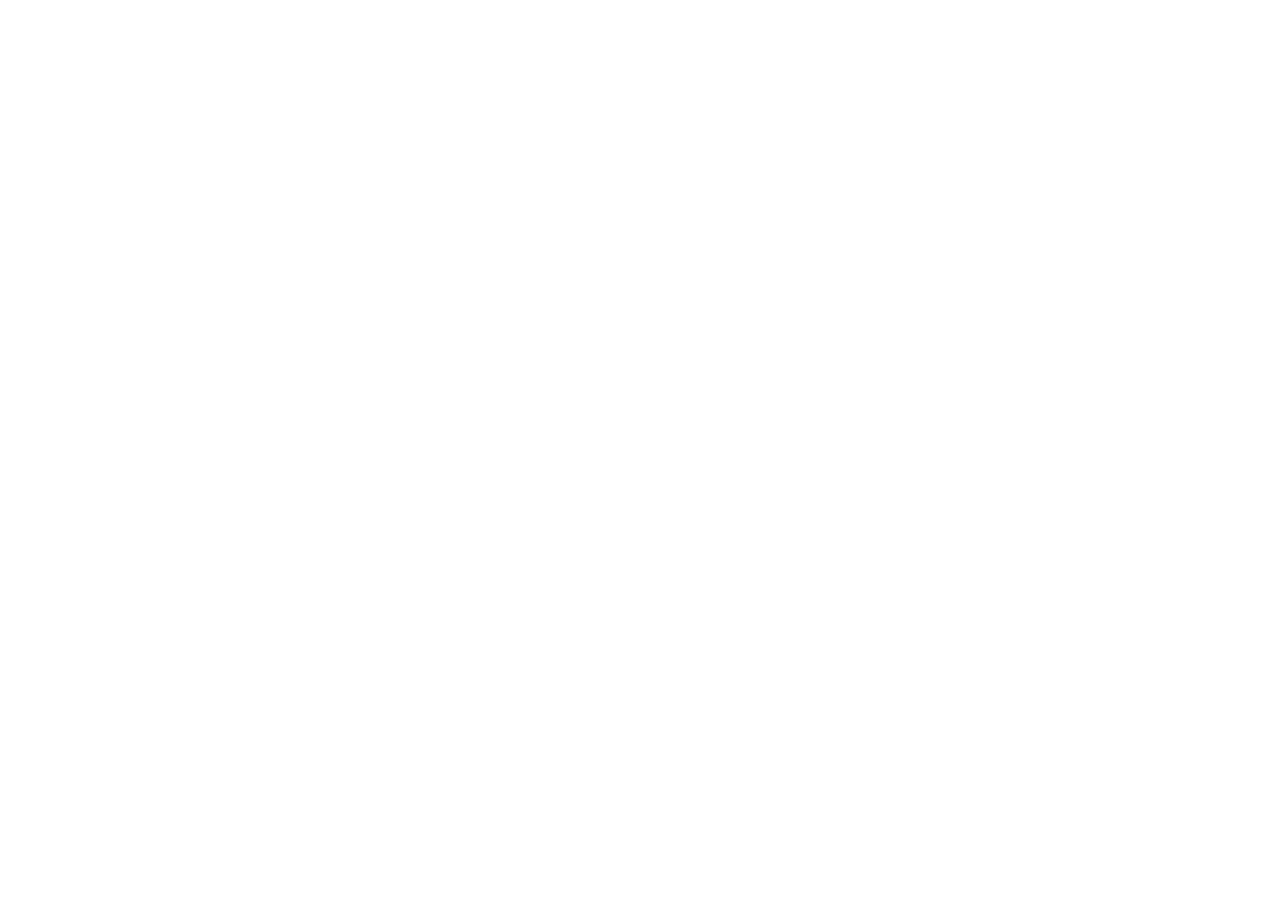
==== index.html @ 4539aea2 "Criação HTML" ====
<!DOCTYPE html>
<html lang="pt-br">
<head>
    <meta charset="UTF-8">
    <meta http-equiv="X-UA-Compatible" content="IE=edge">
    <meta name="viewport" content="width=device-width, initial-scale=1.0">
    <meta name="author" content="Israel Assis">
    <meta name="description" content="Criação de formulario - Praticando conteudos"> 
    <link rel="stylesheet" href="style.css">

    <title>Formulário</title>
</head>
<body>
    
</body>
</html>
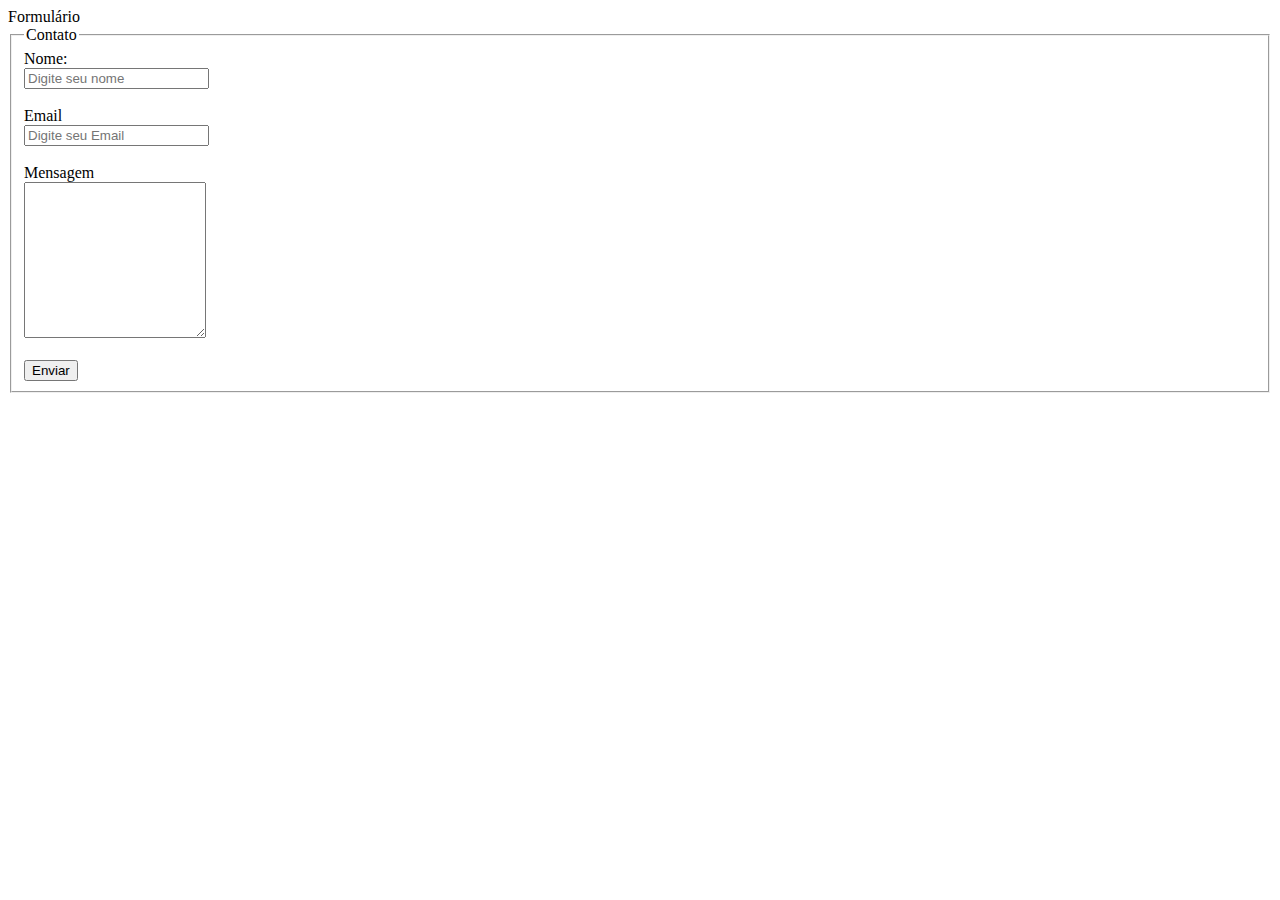
==== commit fd0a06d4: "alinhamento" ====
--- a/index.html
+++ b/index.html
@@ -11,6 +11,32 @@
     <title>Formulário</title>
 </head>
 <body>
-    
+    <!-- Criação de Formulário - Foco na acessibilidade -->
+    <form action="" method="post">Formulário</form>
+    <fieldset>
+        <legend>Contato</legend>
+        <label for="nome">Nome:</label>
+        <br>
+        <input type="text" name="nome" id="nome" placeholder="Digite seu nome">
+        <br>
+        <br>
+
+        <label for="email">Email</label>
+        <br>
+        <input type="email" name="email" id="email" placeholder="Digite seu Email">  
+        <br>     
+        <br>
+
+        <label for="mensagem">Mensagem</label>
+        <br>
+        <textarea name="mensagem" id="mensagem" cols="20" rows="10"></textarea>
+        <br>
+        <br>
+
+        <button type="submit">Enviar</button>
+
+
+
+    </fieldset>
 </body>
 </html>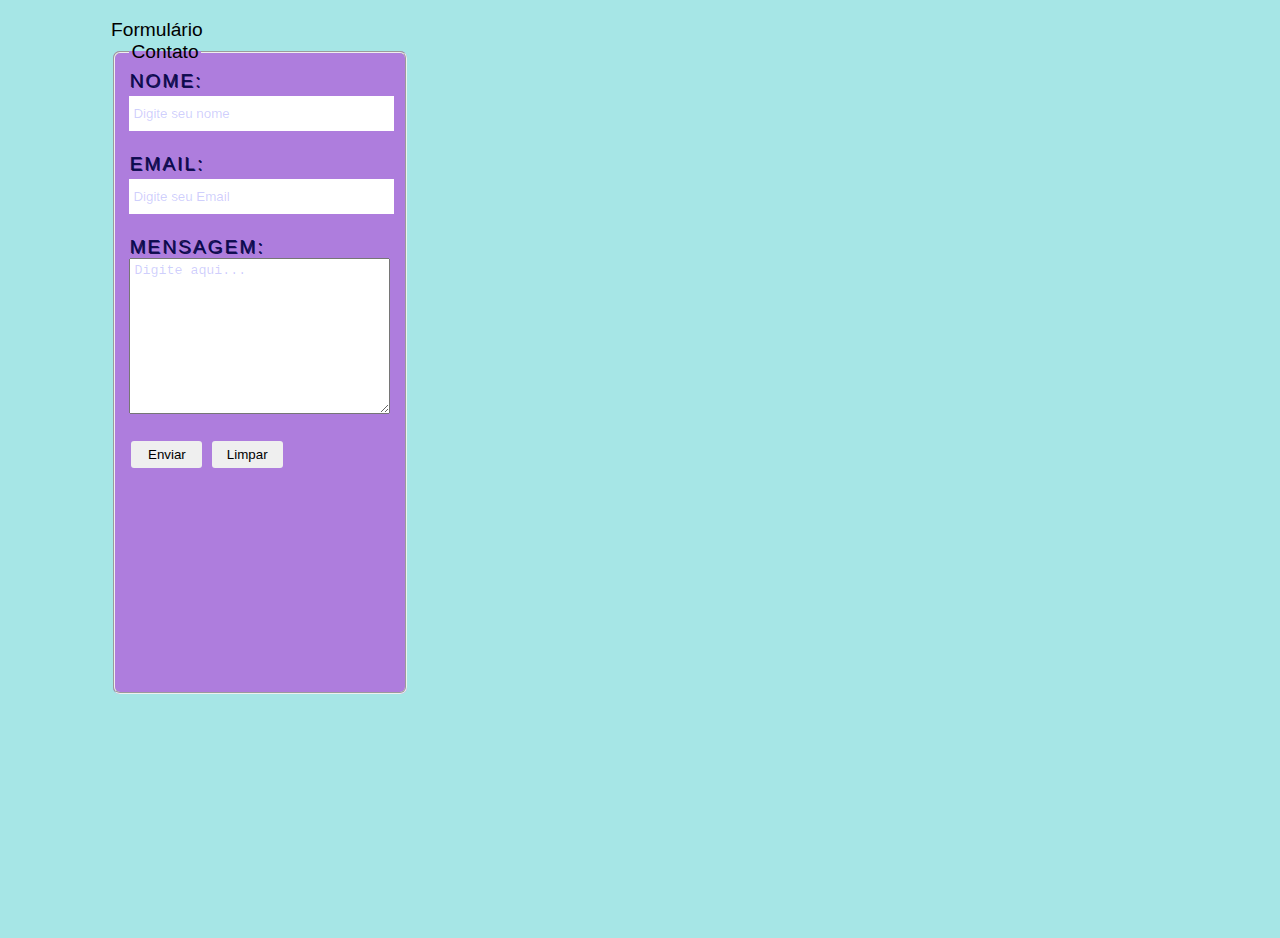
==== commit b83b4503: "btn :hover" ====
--- a/index.html
+++ b/index.html
@@ -14,26 +14,28 @@
     <!-- Criação de Formulário - Foco na acessibilidade -->
     <form action="" method="post">Formulário</form>
     <fieldset>
-        <legend>Contato</legend>
+    
+        <legend class="legenda">Contato</legend>
         <label for="nome">Nome:</label>
         <br>
         <input type="text" name="nome" id="nome" placeholder="Digite seu nome">
         <br>
         <br>
 
-        <label for="email">Email</label>
+        <label for="email">Email:</label>
         <br>
         <input type="email" name="email" id="email" placeholder="Digite seu Email">  
         <br>     
         <br>
 
-        <label for="mensagem">Mensagem</label>
+        <label for="mensagem">Mensagem:</label>
         <br>
-        <textarea name="mensagem" id="mensagem" cols="20" rows="10"></textarea>
+        <textarea name="mensagem" id="mensagem" cols="30" rows="10" placeholder="Digite aqui..."></textarea>
         <br>
         <br>
 
-        <button type="submit">Enviar</button>
+        <button type="submit" class="enviar">Enviar</button>
+        <button type="reset" class="limpar">Limpar</button>
 
 
 
--- a/style.css
+++ b/style.css
@@ -0,0 +1,82 @@
+body{
+    background-color: rgb(166, 230, 230);
+    font-family: 'Gill Sans', 'Gill Sans MT', Calibri, 'Trebuchet MS', sans-serif;
+    font-size: larger;
+    margin: 1em 1em;
+    width: 100%;
+    height: 100vh;
+    margin-left: 111px;
+}
+
+fieldset{
+    width: 20%;
+    height: 70%;
+    border-radius: 7px;
+    background-color: rgb(174, 125, 221);
+
+}
+
+fieldset label{
+    color: #070649e7;
+    font-weight: 400;
+    text-transform: uppercase;
+    text-shadow: 1px 1px #070649e7;
+    letter-spacing: 2px;
+}
+
+fieldset input{
+    border: none;
+    height: 33px;
+    width: 100%;
+    margin-top: 4px;
+    transition: all .4s;
+
+}
+
+fieldset input:hover{
+    top: 1em;
+    margin-left: 3px;
+    box-shadow: 1.4px 1.7px 8px rgb(231, 139, 139);
+    
+}
+
+fieldset textarea:hover{
+    top: 1em;
+    margin-left: 3px;
+    box-shadow: 1.4px 1.7px 8px rgb(231, 139, 139);
+    border: none;
+}
+
+fieldset ::placeholder{
+    color: rgba(0, 0, 244, 0.2);
+    padding: 2px;
+
+}
+
+fieldset legend{
+    
+}
+
+button{
+    line-height: 21px;
+    padding: 3px 4px;
+    width: 71px;
+    margin: 0 2px;
+    border-radius: 3px;
+    border: none;
+    transition: translate 1s;
+    
+}
+
+.enviar:hover{
+    margin-bottom: 3px;
+    box-shadow: 1.4px 1.7px 14px rgb(231, 139, 139);
+    background: linear-gradient(rgba(0, 0, 244, 0.2), rgba(112, 112, 233, 0.658));
+}
+
+.limpar:hover{
+    margin-bottom: 3px;
+    box-shadow: 1.4px 1.7px 14px rgb(231, 139, 139);
+    background: linear-gradient(rgba(0, 0, 244, 0.2), rgba(112, 112, 233, 0.658));
+}
+
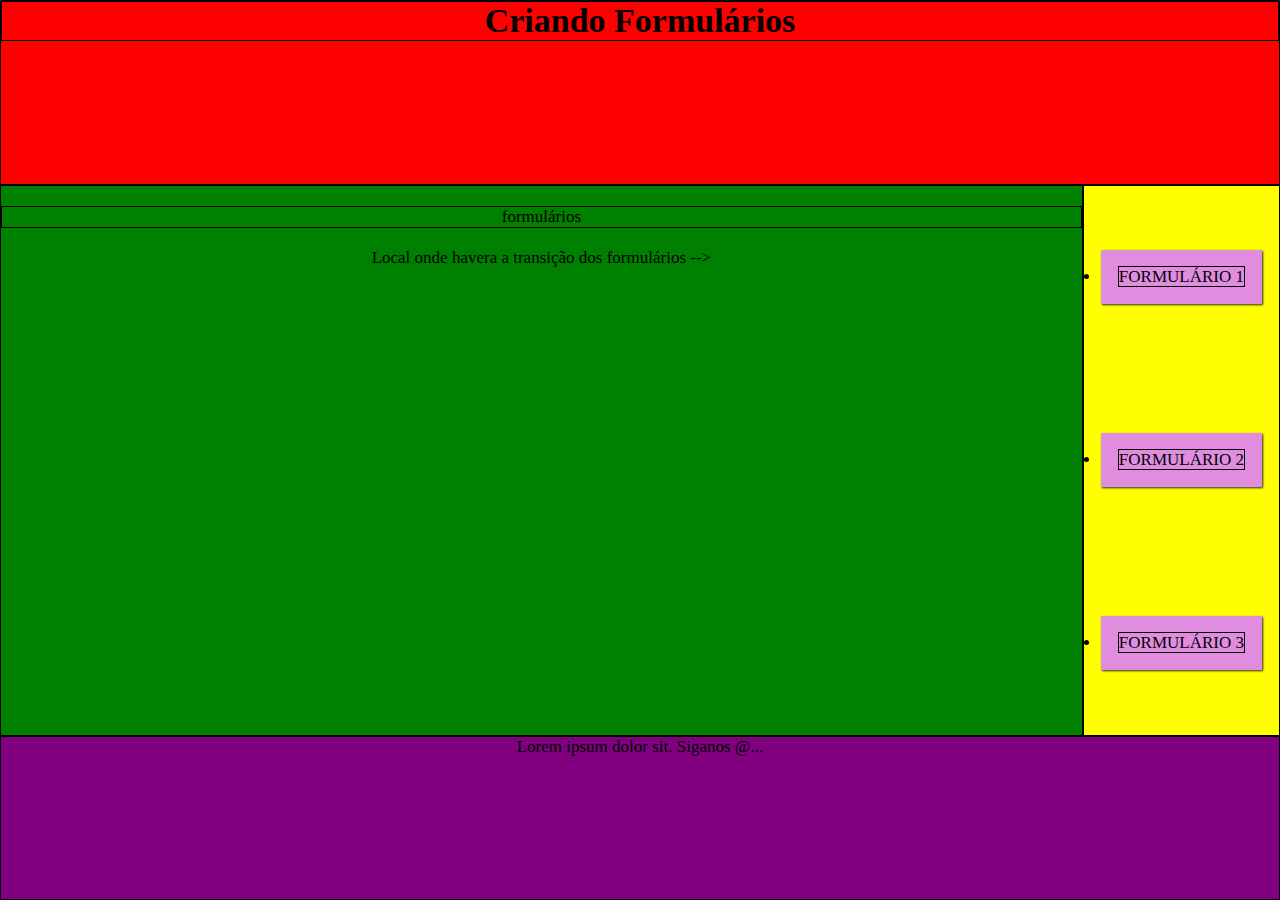
==== commit 4a7cadc3: "alinhamento Listas de link" ====
--- a/index.html
+++ b/index.html
@@ -11,34 +11,40 @@
     <title>Formulário</title>
 </head>
 <body>
-    <!-- Criação de Formulário - Foco na acessibilidade -->
-    <form action="" method="post">Formulário</form>
-    <fieldset>
+    <!--Criado estrutura Grid-->
+    <header>
+        <h1>Criando Formulários</h1>
+        
+    </header>
+
+    <main>
+<br>
+        <p>formulários</p>
+<br>    
+Local onde havera a transição dos formulários -->
+
+    </main>
+
+    <aside class="list">
+        
+            <li>
+                <a class="link form1" href="form1.html" target="_blank">Formulário 1</a>
+            </li>
+            <li>
+                <a class="link form2" href="form2.html" target="_blank">Formulário 2</a>
+            </li><li>
+                <a class="link form3" href="form3.html" target="_blank">Formulário 3</a>
+            </li>
+        
+
+    </aside>
+
+    <footer>
+        Lorem ipsum dolor sit.
+        Siganos @...
+    </footer>
     
-        <legend class="legenda">Contato</legend>
-        <label for="nome">Nome:</label>
-        <br>
-        <input type="text" name="nome" id="nome" placeholder="Digite seu nome">
-        <br>
-        <br>
 
-        <label for="email">Email:</label>
-        <br>
-        <input type="email" name="email" id="email" placeholder="Digite seu Email">  
-        <br>     
-        <br>
-
-        <label for="mensagem">Mensagem:</label>
-        <br>
-        <textarea name="mensagem" id="mensagem" cols="30" rows="10" placeholder="Digite aqui..."></textarea>
-        <br>
-        <br>
-
-        <button type="submit" class="enviar">Enviar</button>
-        <button type="reset" class="limpar">Limpar</button>
-
-
-
-    </fieldset>
+    
 </body>
 </html>--- a/style.css
+++ b/style.css
@@ -1,82 +1,75 @@
-body{
-    background-color: rgb(166, 230, 230);
-    font-family: 'Gill Sans', 'Gill Sans MT', Calibri, 'Trebuchet MS', sans-serif;
-    font-size: larger;
-    margin: 1em 1em;
-    width: 100%;
-    height: 100vh;
-    margin-left: 111px;
+*{
+    margin: 0;
+    padding: 0;
+    box-sizing: border-box;
 }
 
-fieldset{
-    width: 20%;
-    height: 70%;
-    border-radius: 7px;
-    background-color: rgb(174, 125, 221);
-
+body{
+    background-color: rgb(190, 185, 185);
+    width: 100;
+    height: 100vh;
+    display: grid;
+        grid-template-areas: 
+        "header header header header"
+        "main main main aside"
+        "main main main aside"
+        "footer footer footer footer";
+        grid-auto-rows: auto;
+        grid-template-columns: repeat(3, 1fr);
+    border-radius: 1rem;
+    text-align: center;
+    font-size: 17px;
+    font-family: Georgia, 'Times New Roman', Times, serif;
 }
 
-fieldset label{
-    color: #070649e7;
-    font-weight: 400;
-    text-transform: uppercase;
-    text-shadow: 1px 1px #070649e7;
-    letter-spacing: 2px;
+body *{
+    border: 1px solid black;
+}
+header {
+    grid-area: header;
+    background-color: red;
 }
 
-fieldset input{
-    border: none;
-    height: 33px;
-    width: 100%;
-    margin-top: 4px;
-    transition: all .4s;
-
+main {
+    grid-area: main;
+    background-color: green;
 }
 
-fieldset input:hover{
-    top: 1em;
-    margin-left: 3px;
-    box-shadow: 1.4px 1.7px 8px rgb(231, 139, 139);
-    
+aside {
+    grid-area: aside;
+    background-color: yellow;
 }
 
-fieldset textarea:hover{
-    top: 1em;
-    margin-left: 3px;
-    box-shadow: 1.4px 1.7px 8px rgb(231, 139, 139);
-    border: none;
+footer {
+    grid-area: footer;
+    background-color: purple;
 }
 
-fieldset ::placeholder{
-    color: rgba(0, 0, 244, 0.2);
-    padding: 2px;
-
+body .list{
+    display: flex;
+    flex-direction: column;
+    justify-content: space-around;
+    align-items: center;
 }
 
-fieldset legend{
-    
+
+body .list li{
+
+    margin: 1em;
+    padding: 1em;
+    border: none;
+    background-color: rgb(224, 141, 224);
+    box-shadow: 1px 1.2px 2px rgb(43, 42, 42);
+}
+body aside li:hover{
+    transform: scale(1.17);
+    border-radius: 7px;
+    background-color: plum;
 }
 
-button{
-    line-height: 21px;
-    padding: 3px 4px;
-    width: 71px;
-    margin: 0 2px;
-    border-radius: 3px;
-    border: none;
-    transition: translate 1s;
-    
-}
+body .link {
+    text-transform: uppercase;
+    color: #000000;
+    text-decoration: none;
 
-.enviar:hover{
-    margin-bottom: 3px;
-    box-shadow: 1.4px 1.7px 14px rgb(231, 139, 139);
-    background: linear-gradient(rgba(0, 0, 244, 0.2), rgba(112, 112, 233, 0.658));
-}
-
-.limpar:hover{
-    margin-bottom: 3px;
-    box-shadow: 1.4px 1.7px 14px rgb(231, 139, 139);
-    background: linear-gradient(rgba(0, 0, 244, 0.2), rgba(112, 112, 233, 0.658));
-}
-
+}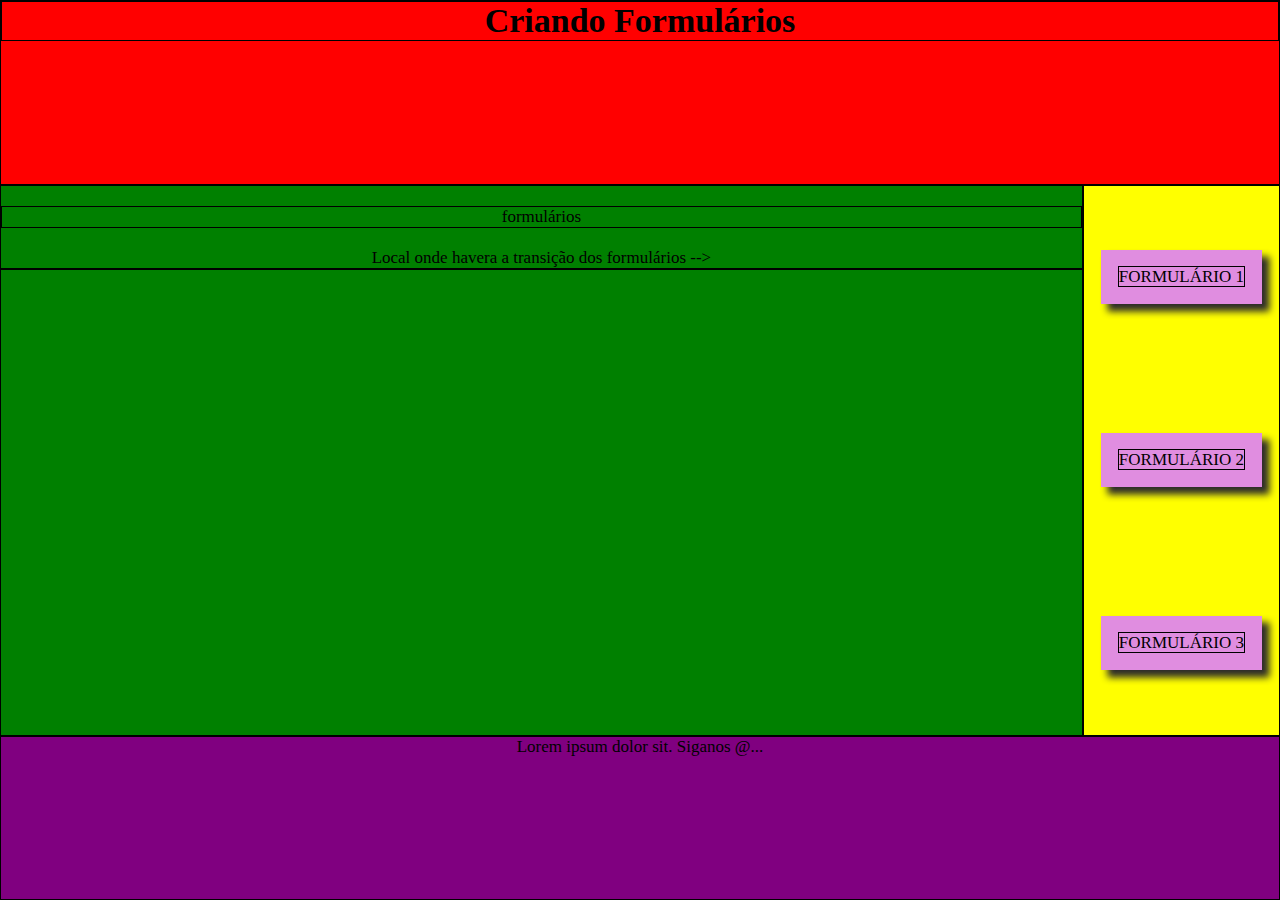
==== commit 11209d90: "efeitos nos botoes - link" ====
--- a/index.html
+++ b/index.html
@@ -7,6 +7,7 @@
     <meta name="author" content="Israel Assis">
     <meta name="description" content="Criação de formulario - Praticando conteudos"> 
     <link rel="stylesheet" href="style.css">
+    
 
     <title>Formulário</title>
 </head>
@@ -22,6 +23,10 @@
         <p>formulários</p>
 <br>    
 Local onde havera a transição dos formulários -->
+
+        <div class="box">
+
+        </div>
 
     </main>
 
--- a/style.css
+++ b/style.css
@@ -54,22 +54,25 @@
 
 
 body .list li{
-
+    list-style: none;
+    background: red;
     margin: 1em;
     padding: 1em;
     border: none;
     background-color: rgb(224, 141, 224);
-    box-shadow: 1px 1.2px 2px rgb(43, 42, 42);
+    box-shadow: 7px 7px 7px 1.3px rgb(43, 42, 42);
 }
 body aside li:hover{
-    transform: scale(1.17);
     border-radius: 7px;
     background-color: plum;
+    box-shadow: 4px 4px 4px 1.3px rgb(226, 77, 77);
+    transform: translateX(1px) rotate(7deg) translateY(5px)
 }
+
 
 body .link {
     text-transform: uppercase;
     color: #000000;
     text-decoration: none;
 
-}+}
